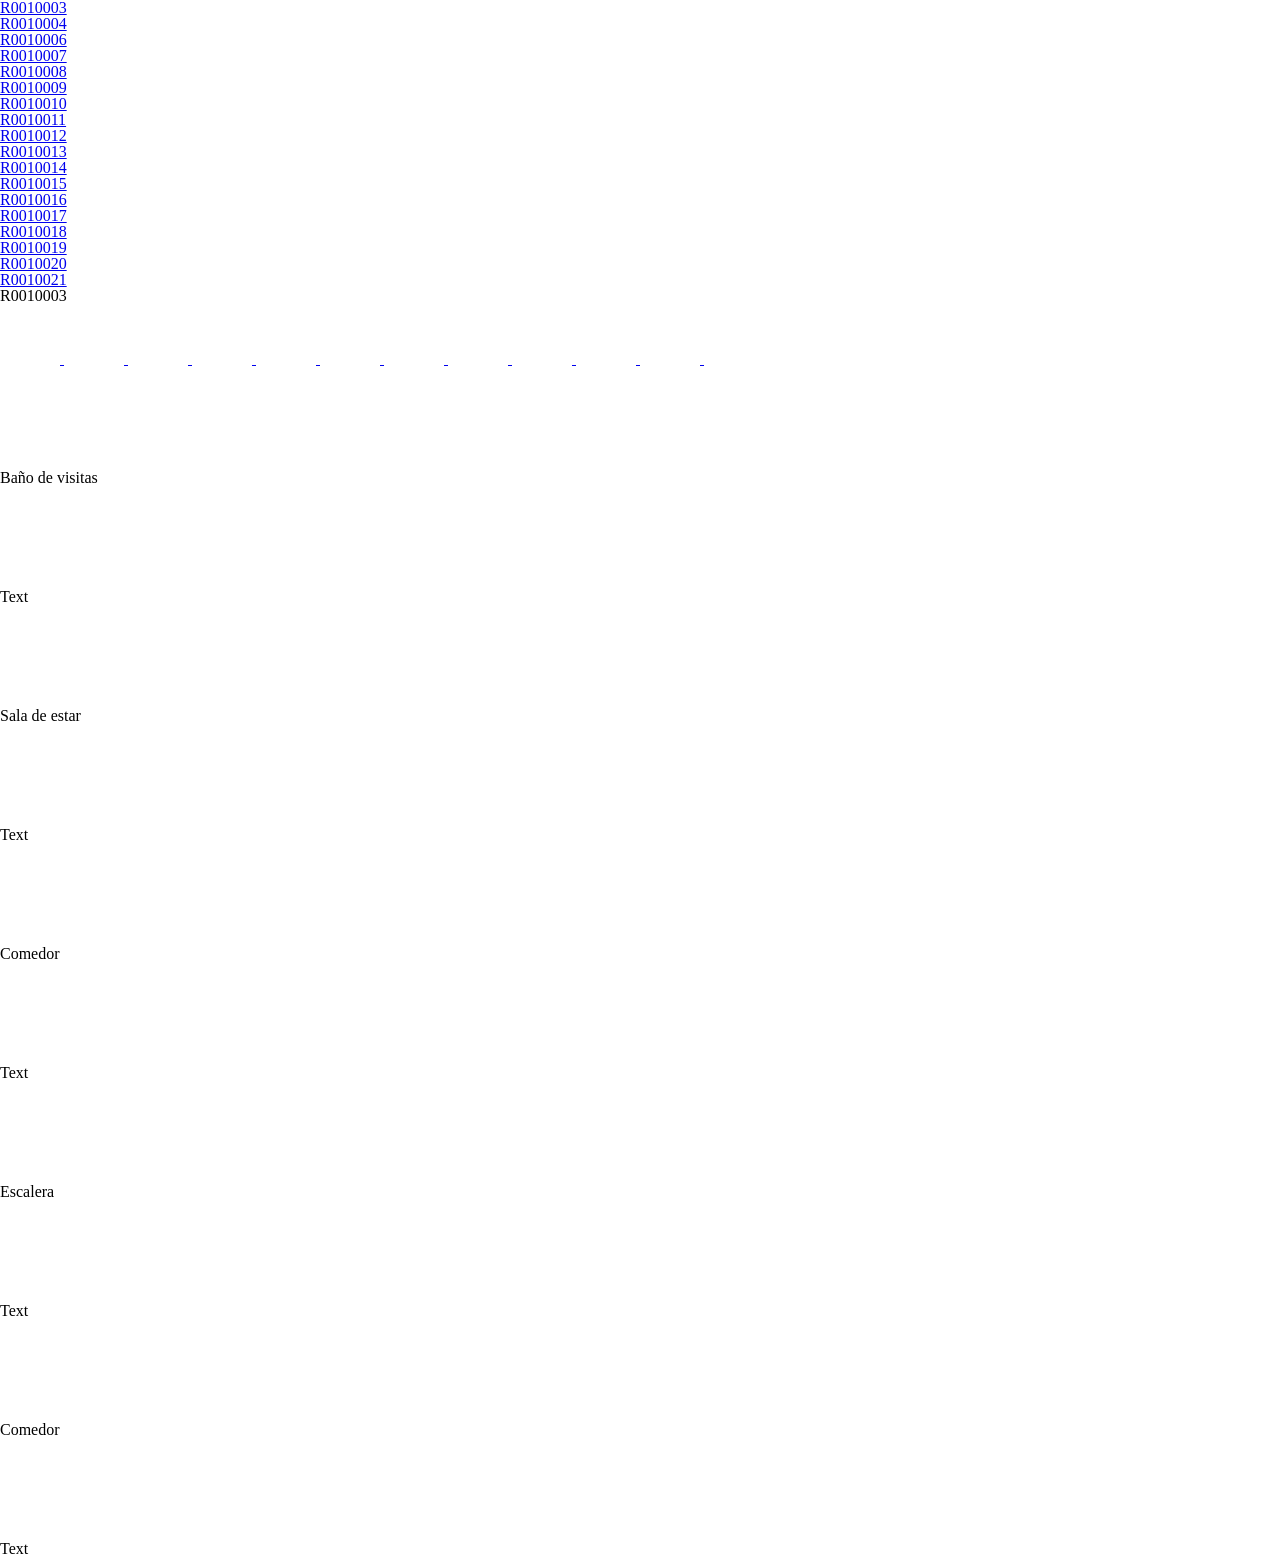
==== index.html @ 54e729fc "subida de datos subida inicial" ====
<!DOCTYPE html>
<html>
<head>
<title>Capsule Corp</title>
<meta charset="utf-8">
<meta name="viewport" content="target-densitydpi=device-dpi, width=device-width, initial-scale=1.0, maximum-scale=1.0, minimum-scale=1.0, user-scalable=no, minimal-ui" />
<style> @-ms-viewport { width: device-width; } </style>
<link rel="stylesheet" href="vendor/reset.min.css">
<link rel="stylesheet" href="style.css">
</head>
<body class="multiple-scenes view-control-buttons">

<div id="pano"></div>

<div id="sceneList">
  <ul class="scenes">
    
      <a href="javascript:void(0)" class="scene" data-id="0-r0010003">
        <li class="text">R0010003</li>
      </a>
    
      <a href="javascript:void(0)" class="scene" data-id="1-r0010004">
        <li class="text">R0010004</li>
      </a>
    
      <a href="javascript:void(0)" class="scene" data-id="2-r0010006">
        <li class="text">R0010006</li>
      </a>
    
      <a href="javascript:void(0)" class="scene" data-id="3-r0010007">
        <li class="text">R0010007</li>
      </a>
    
      <a href="javascript:void(0)" class="scene" data-id="4-r0010008">
        <li class="text">R0010008</li>
      </a>
    
      <a href="javascript:void(0)" class="scene" data-id="5-r0010009">
        <li class="text">R0010009</li>
      </a>
    
      <a href="javascript:void(0)" class="scene" data-id="6-r0010010">
        <li class="text">R0010010</li>
      </a>
    
      <a href="javascript:void(0)" class="scene" data-id="7-r0010011">
        <li class="text">R0010011</li>
      </a>
    
      <a href="javascript:void(0)" class="scene" data-id="8-r0010012">
        <li class="text">R0010012</li>
      </a>
    
      <a href="javascript:void(0)" class="scene" data-id="9-r0010013">
        <li class="text">R0010013</li>
      </a>
    
      <a href="javascript:void(0)" class="scene" data-id="10-r0010014">
        <li class="text">R0010014</li>
      </a>
    
      <a href="javascript:void(0)" class="scene" data-id="11-r0010015">
        <li class="text">R0010015</li>
      </a>
    
      <a href="javascript:void(0)" class="scene" data-id="12-r0010016">
        <li class="text">R0010016</li>
      </a>
    
      <a href="javascript:void(0)" class="scene" data-id="13-r0010017">
        <li class="text">R0010017</li>
      </a>
    
      <a href="javascript:void(0)" class="scene" data-id="14-r0010018">
        <li class="text">R0010018</li>
      </a>
    
      <a href="javascript:void(0)" class="scene" data-id="15-r0010019">
        <li class="text">R0010019</li>
      </a>
    
      <a href="javascript:void(0)" class="scene" data-id="16-r0010020">
        <li class="text">R0010020</li>
      </a>
    
      <a href="javascript:void(0)" class="scene" data-id="17-r0010021">
        <li class="text">R0010021</li>
      </a>
    
  </ul>
</div>

<div id="titleBar">
  <h1 class="sceneName"></h1>
</div>

<a href="javascript:void(0)" id="autorotateToggle">
  <img class="icon off" src="img/play.png">
  <img class="icon on" src="img/pause.png">
</a>

<a href="javascript:void(0)" id="fullscreenToggle">
  <img class="icon off" src="img/fullscreen.png">
  <img class="icon on" src="img/windowed.png">
</a>

<a href="javascript:void(0)" id="sceneListToggle">
  <img class="icon off" src="img/expand.png">
  <img class="icon on" src="img/collapse.png">
</a>

<a href="javascript:void(0)" id="viewUp" class="viewControlButton viewControlButton-1">
  <img class="icon" src="img/up.png">
</a>
<a href="javascript:void(0)" id="viewDown" class="viewControlButton viewControlButton-2">
  <img class="icon" src="img/down.png">
</a>
<a href="javascript:void(0)" id="viewLeft" class="viewControlButton viewControlButton-3">
  <img class="icon" src="img/left.png">
</a>
<a href="javascript:void(0)" id="viewRight" class="viewControlButton viewControlButton-4">
  <img class="icon" src="img/right.png">
</a>
<a href="javascript:void(0)" id="viewIn" class="viewControlButton viewControlButton-5">
  <img class="icon" src="img/plus.png">
</a>
<a href="javascript:void(0)" id="viewOut" class="viewControlButton viewControlButton-6">
  <img class="icon" src="img/minus.png">
</a>

<script src="vendor/screenfull.min.js" ></script>
<script src="vendor/bowser.min.js" ></script>
<script src="vendor/marzipano.js" ></script>

<script src="data.js"></script>
<script src="index.js"></script>

</body>
</html>
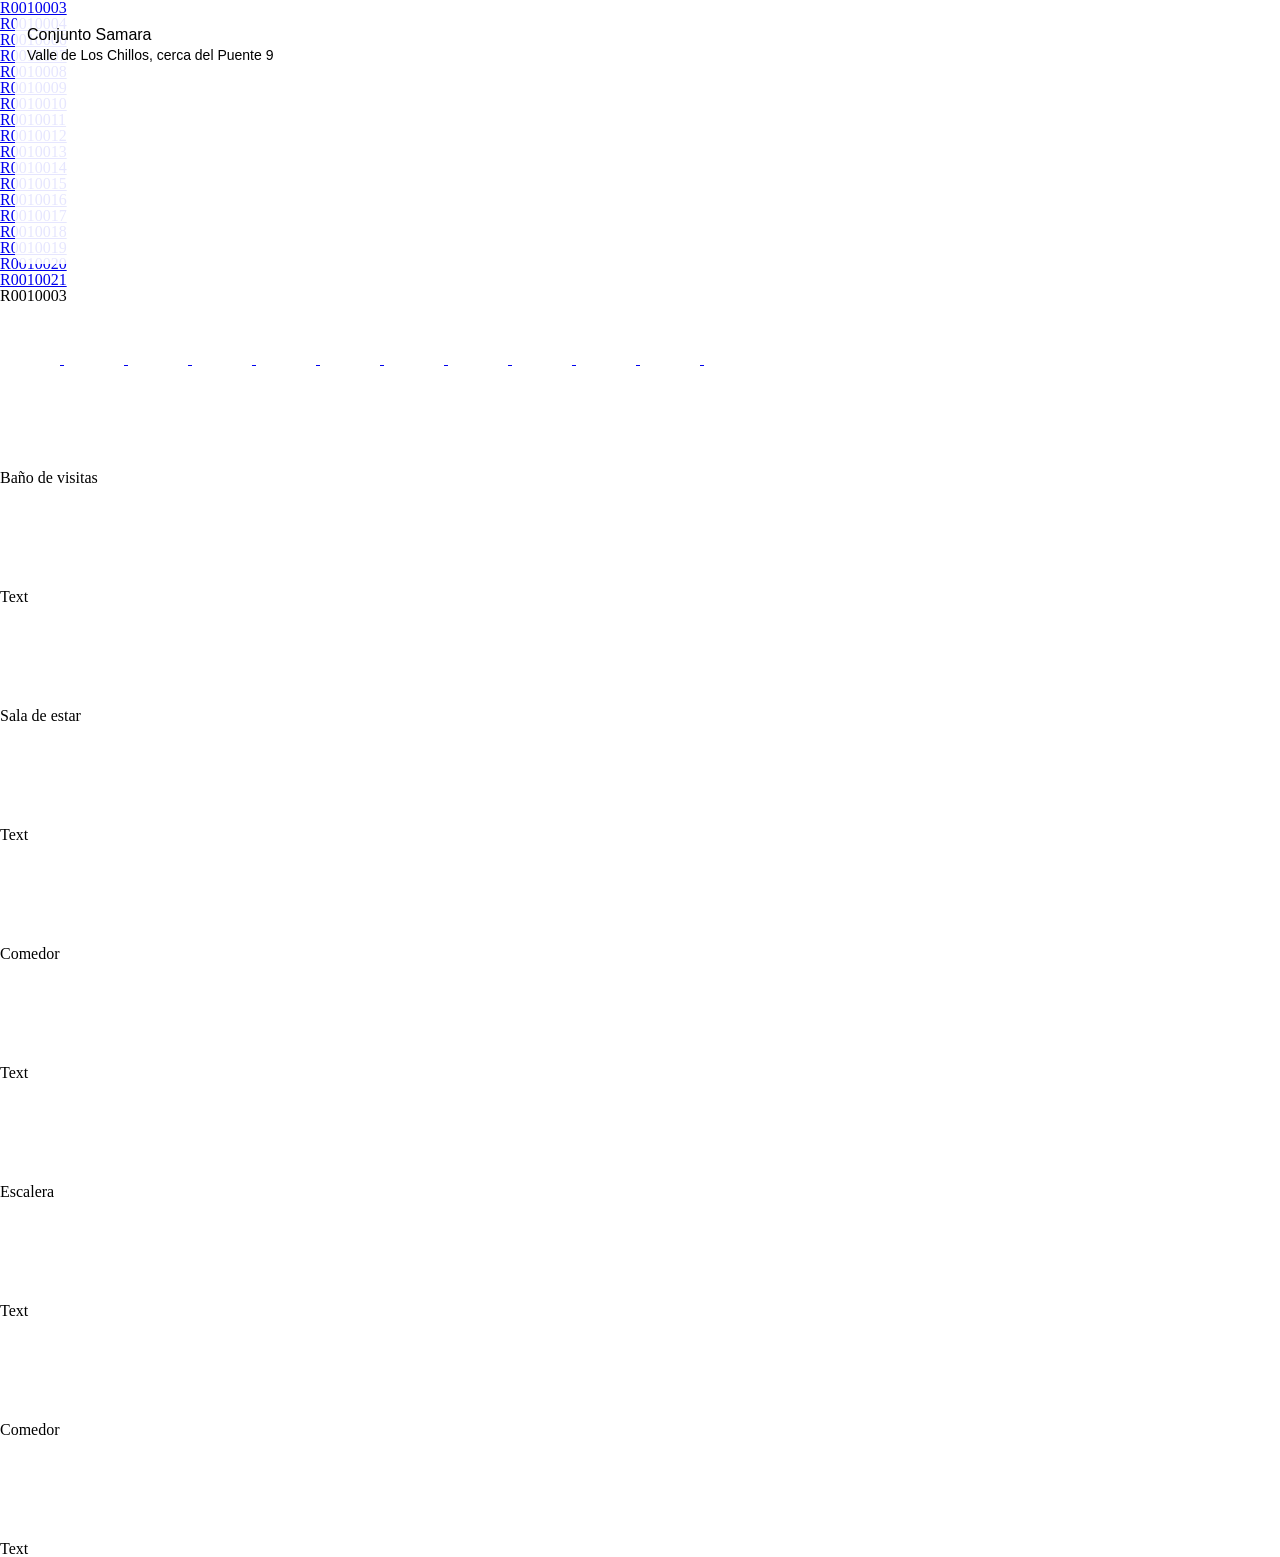
==== commit 775a47f3: "Update index.html" ====
--- a/index.html
+++ b/index.html
@@ -10,8 +10,34 @@
 </head>
 <body class="multiple-scenes view-control-buttons">
 
+<div class="info-panel" style="
+  position: absolute;
+  top: 15px;
+  left: 15px;
+  background: rgba(255,255,255,0.9);
+  padding: 12px;
+  border-radius: 10px;
+  max-width: 320px;
+  z-index: 1000;
+  font-family: sans-serif;
+">
+  <h2 style="margin: 0 0 5px;">Conjunto Samara</h2>
+  <p style="margin: 0 0 10px; font-size: 14px;">Valle de Los Chillos, cerca del Puente 9</p>
+
+  <div style="width: 100%; height: 180px;">
+    <iframe
+      width="100%"
+      height="100%"
+      style="border: 0; border-radius: 8px;"
+      allowfullscreen=""
+      loading="lazy"
+      referrerpolicy="no-referrer-when-downgrade"
+      src="https://www.google.com/maps/embed/v1/place?key=TU_API_KEY&zoom=16&q=-0.3174,-78.4672">
+    </iframe>
+  </div>
+</div>
+  
 <div id="pano"></div>
-
 <div id="sceneList">
   <ul class="scenes">
     
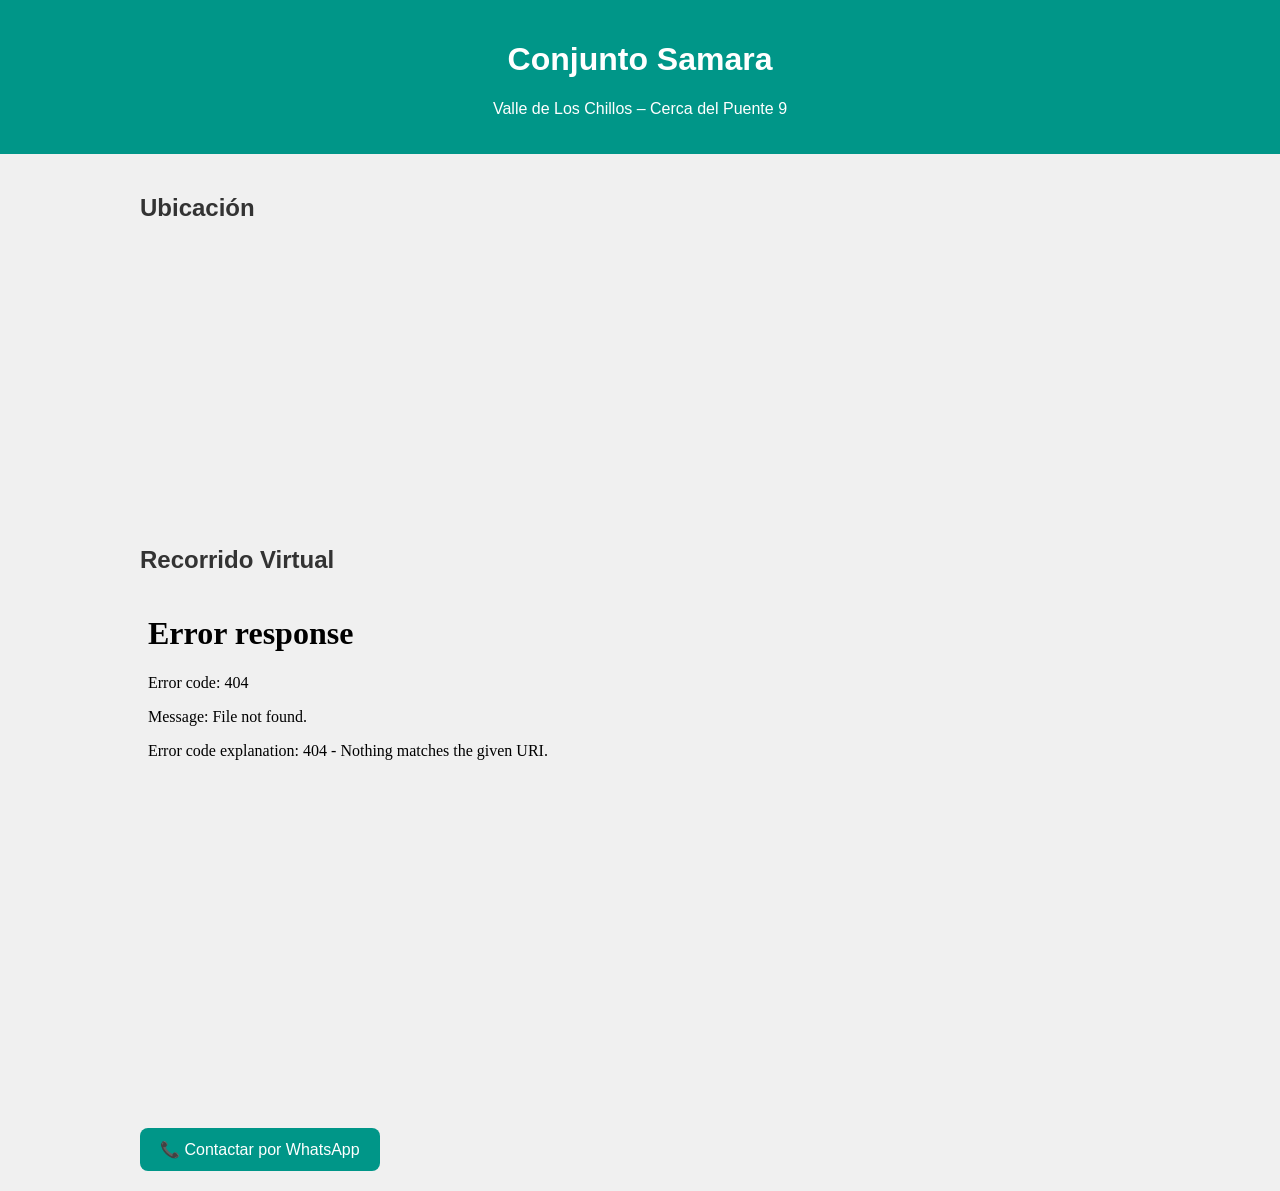
==== commit d875745d: "Rename index to index.html" ====
--- a/index.html
+++ b/index.html
@@ -1,165 +1,67 @@
 <!DOCTYPE html>
-<html>
+<html lang="es">
 <head>
-<title>Capsule Corp</title>
-<meta charset="utf-8">
-<meta name="viewport" content="target-densitydpi=device-dpi, width=device-width, initial-scale=1.0, maximum-scale=1.0, minimum-scale=1.0, user-scalable=no, minimal-ui" />
-<style> @-ms-viewport { width: device-width; } </style>
-<link rel="stylesheet" href="vendor/reset.min.css">
-<link rel="stylesheet" href="style.css">
+  <meta charset="UTF-8">
+  <title>Conjunto Samara - Recorrido Virtual</title>
+  <meta name="viewport" content="width=device-width, initial-scale=1.0">
+  <style>
+    body {
+      margin: 0;
+      font-family: sans-serif;
+      background-color: #f0f0f0;
+      color: #333;
+    }
+    header {
+      background: #009688;
+      color: white;
+      padding: 20px;
+      text-align: center;
+    }
+    .container {
+      max-width: 1000px;
+      margin: auto;
+      padding: 20px;
+    }
+    iframe.map {
+      width: 100%;
+      height: 250px;
+      border: 0;
+      border-radius: 10px;
+      margin-bottom: 30px;
+    }
+    iframe.visor {
+      width: 100%;
+      height: 500px;
+      border: none;
+      border-radius: 10px;
+      margin-bottom: 30px;
+    }
+    .btn {
+      display: inline-block;
+      background: #009688;
+      color: white;
+      padding: 12px 20px;
+      text-decoration: none;
+      border-radius: 8px;
+    }
+  </style>
 </head>
-<body class="multiple-scenes view-control-buttons">
+<body>
 
-<div class="info-panel" style="
-  position: absolute;
-  top: 15px;
-  left: 15px;
-  background: rgba(255,255,255,0.9);
-  padding: 12px;
-  border-radius: 10px;
-  max-width: 320px;
-  z-index: 1000;
-  font-family: sans-serif;
-">
-  <h2 style="margin: 0 0 5px;">Conjunto Samara</h2>
-  <p style="margin: 0 0 10px; font-size: 14px;">Valle de Los Chillos, cerca del Puente 9</p>
+<header>
+  <h1>Conjunto Samara</h1>
+  <p>Valle de Los Chillos – Cerca del Puente 9</p>
+</header>
 
-  <div style="width: 100%; height: 180px;">
-    <iframe
-      width="100%"
-      height="100%"
-      style="border: 0; border-radius: 8px;"
-      allowfullscreen=""
-      loading="lazy"
-      referrerpolicy="no-referrer-when-downgrade"
-      src="https://www.google.com/maps/embed/v1/place?key=TU_API_KEY&zoom=16&q=-0.3174,-78.4672">
-    </iframe>
-  </div>
+<div class="container">
+  <h2>Ubicación</h2>
+  <iframe class="map" src="https://maps.google.com/maps?q=-0.3174,-78.4672&z=16&output=embed" allowfullscreen></iframe>
+
+  <h2>Recorrido Virtual</h2>
+  <iframe class="visor" src="app-files/index.html" allowfullscreen></iframe>
+
+  <a class="btn" href="https://wa.me/593999999999" target="_blank">📞 Contactar por WhatsApp</a>
 </div>
-  
-<div id="pano"></div>
-<div id="sceneList">
-  <ul class="scenes">
-    
-      <a href="javascript:void(0)" class="scene" data-id="0-r0010003">
-        <li class="text">R0010003</li>
-      </a>
-    
-      <a href="javascript:void(0)" class="scene" data-id="1-r0010004">
-        <li class="text">R0010004</li>
-      </a>
-    
-      <a href="javascript:void(0)" class="scene" data-id="2-r0010006">
-        <li class="text">R0010006</li>
-      </a>
-    
-      <a href="javascript:void(0)" class="scene" data-id="3-r0010007">
-        <li class="text">R0010007</li>
-      </a>
-    
-      <a href="javascript:void(0)" class="scene" data-id="4-r0010008">
-        <li class="text">R0010008</li>
-      </a>
-    
-      <a href="javascript:void(0)" class="scene" data-id="5-r0010009">
-        <li class="text">R0010009</li>
-      </a>
-    
-      <a href="javascript:void(0)" class="scene" data-id="6-r0010010">
-        <li class="text">R0010010</li>
-      </a>
-    
-      <a href="javascript:void(0)" class="scene" data-id="7-r0010011">
-        <li class="text">R0010011</li>
-      </a>
-    
-      <a href="javascript:void(0)" class="scene" data-id="8-r0010012">
-        <li class="text">R0010012</li>
-      </a>
-    
-      <a href="javascript:void(0)" class="scene" data-id="9-r0010013">
-        <li class="text">R0010013</li>
-      </a>
-    
-      <a href="javascript:void(0)" class="scene" data-id="10-r0010014">
-        <li class="text">R0010014</li>
-      </a>
-    
-      <a href="javascript:void(0)" class="scene" data-id="11-r0010015">
-        <li class="text">R0010015</li>
-      </a>
-    
-      <a href="javascript:void(0)" class="scene" data-id="12-r0010016">
-        <li class="text">R0010016</li>
-      </a>
-    
-      <a href="javascript:void(0)" class="scene" data-id="13-r0010017">
-        <li class="text">R0010017</li>
-      </a>
-    
-      <a href="javascript:void(0)" class="scene" data-id="14-r0010018">
-        <li class="text">R0010018</li>
-      </a>
-    
-      <a href="javascript:void(0)" class="scene" data-id="15-r0010019">
-        <li class="text">R0010019</li>
-      </a>
-    
-      <a href="javascript:void(0)" class="scene" data-id="16-r0010020">
-        <li class="text">R0010020</li>
-      </a>
-    
-      <a href="javascript:void(0)" class="scene" data-id="17-r0010021">
-        <li class="text">R0010021</li>
-      </a>
-    
-  </ul>
-</div>
-
-<div id="titleBar">
-  <h1 class="sceneName"></h1>
-</div>
-
-<a href="javascript:void(0)" id="autorotateToggle">
-  <img class="icon off" src="img/play.png">
-  <img class="icon on" src="img/pause.png">
-</a>
-
-<a href="javascript:void(0)" id="fullscreenToggle">
-  <img class="icon off" src="img/fullscreen.png">
-  <img class="icon on" src="img/windowed.png">
-</a>
-
-<a href="javascript:void(0)" id="sceneListToggle">
-  <img class="icon off" src="img/expand.png">
-  <img class="icon on" src="img/collapse.png">
-</a>
-
-<a href="javascript:void(0)" id="viewUp" class="viewControlButton viewControlButton-1">
-  <img class="icon" src="img/up.png">
-</a>
-<a href="javascript:void(0)" id="viewDown" class="viewControlButton viewControlButton-2">
-  <img class="icon" src="img/down.png">
-</a>
-<a href="javascript:void(0)" id="viewLeft" class="viewControlButton viewControlButton-3">
-  <img class="icon" src="img/left.png">
-</a>
-<a href="javascript:void(0)" id="viewRight" class="viewControlButton viewControlButton-4">
-  <img class="icon" src="img/right.png">
-</a>
-<a href="javascript:void(0)" id="viewIn" class="viewControlButton viewControlButton-5">
-  <img class="icon" src="img/plus.png">
-</a>
-<a href="javascript:void(0)" id="viewOut" class="viewControlButton viewControlButton-6">
-  <img class="icon" src="img/minus.png">
-</a>
-
-<script src="vendor/screenfull.min.js" ></script>
-<script src="vendor/bowser.min.js" ></script>
-<script src="vendor/marzipano.js" ></script>
-
-<script src="data.js"></script>
-<script src="index.js"></script>
 
 </body>
 </html>
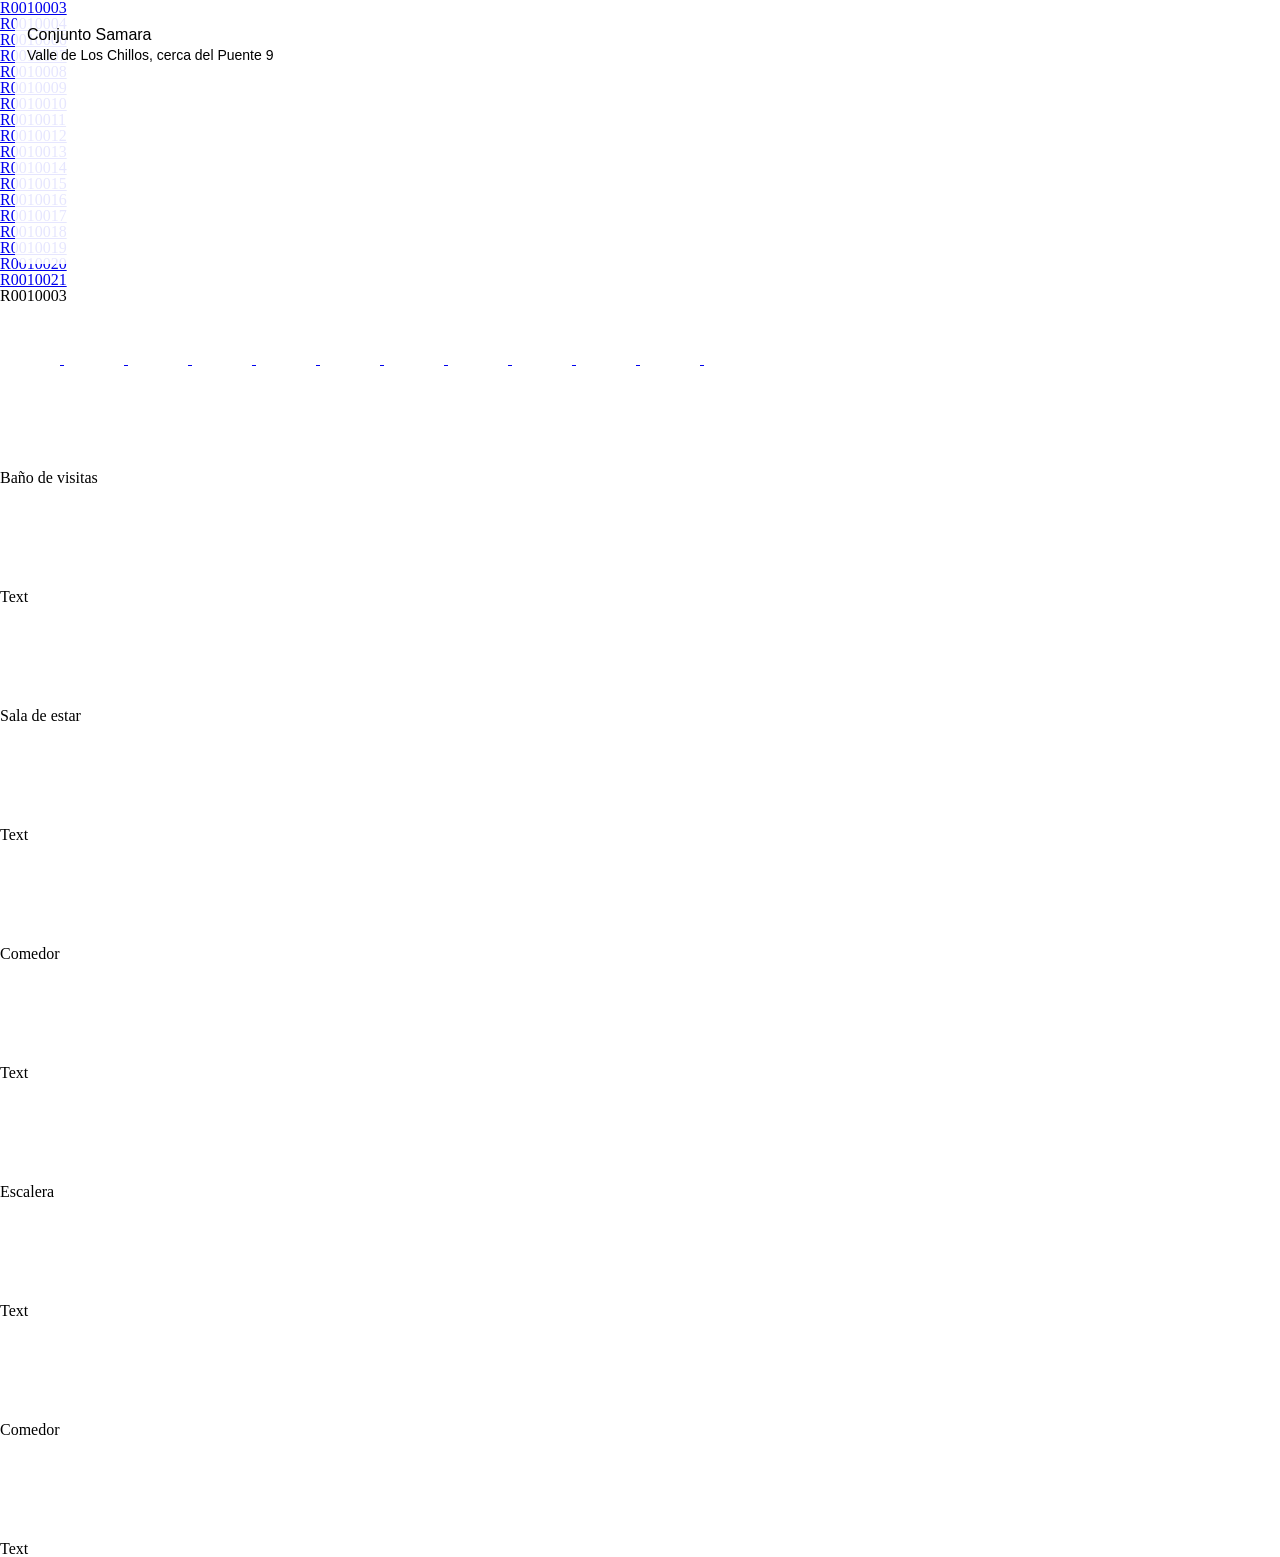
==== commit 6a1c9a82: "Rename index_1.html to index.html" ====
--- a/index.html
+++ b/index.html
@@ -1,67 +1,165 @@
 <!DOCTYPE html>
-<html lang="es">
+<html>
 <head>
-  <meta charset="UTF-8">
-  <title>Conjunto Samara - Recorrido Virtual</title>
-  <meta name="viewport" content="width=device-width, initial-scale=1.0">
-  <style>
-    body {
-      margin: 0;
-      font-family: sans-serif;
-      background-color: #f0f0f0;
-      color: #333;
-    }
-    header {
-      background: #009688;
-      color: white;
-      padding: 20px;
-      text-align: center;
-    }
-    .container {
-      max-width: 1000px;
-      margin: auto;
-      padding: 20px;
-    }
-    iframe.map {
-      width: 100%;
-      height: 250px;
-      border: 0;
-      border-radius: 10px;
-      margin-bottom: 30px;
-    }
-    iframe.visor {
-      width: 100%;
-      height: 500px;
-      border: none;
-      border-radius: 10px;
-      margin-bottom: 30px;
-    }
-    .btn {
-      display: inline-block;
-      background: #009688;
-      color: white;
-      padding: 12px 20px;
-      text-decoration: none;
-      border-radius: 8px;
-    }
-  </style>
+<title>Capsule Corp</title>
+<meta charset="utf-8">
+<meta name="viewport" content="target-densitydpi=device-dpi, width=device-width, initial-scale=1.0, maximum-scale=1.0, minimum-scale=1.0, user-scalable=no, minimal-ui" />
+<style> @-ms-viewport { width: device-width; } </style>
+<link rel="stylesheet" href="vendor/reset.min.css">
+<link rel="stylesheet" href="style.css">
 </head>
-<body>
+<body class="multiple-scenes view-control-buttons">
 
-<header>
-  <h1>Conjunto Samara</h1>
-  <p>Valle de Los Chillos – Cerca del Puente 9</p>
-</header>
+<div class="info-panel" style="
+  position: absolute;
+  top: 15px;
+  left: 15px;
+  background: rgba(255,255,255,0.9);
+  padding: 12px;
+  border-radius: 10px;
+  max-width: 320px;
+  z-index: 1000;
+  font-family: sans-serif;
+">
+  <h2 style="margin: 0 0 5px;">Conjunto Samara</h2>
+  <p style="margin: 0 0 10px; font-size: 14px;">Valle de Los Chillos, cerca del Puente 9</p>
 
-<div class="container">
-  <h2>Ubicación</h2>
-  <iframe class="map" src="https://maps.google.com/maps?q=-0.3174,-78.4672&z=16&output=embed" allowfullscreen></iframe>
+  <div style="width: 100%; height: 180px;">
+    <iframe
+      width="100%"
+      height="100%"
+      style="border: 0; border-radius: 8px;"
+      allowfullscreen=""
+      loading="lazy"
+      referrerpolicy="no-referrer-when-downgrade"
+      src="https://www.google.com/maps/embed/v1/place?key=TU_API_KEY&zoom=16&q=-0.3174,-78.4672">
+    </iframe>
+  </div>
+</div>
+  
+<div id="pano"></div>
+<div id="sceneList">
+  <ul class="scenes">
+    
+      <a href="javascript:void(0)" class="scene" data-id="0-r0010003">
+        <li class="text">R0010003</li>
+      </a>
+    
+      <a href="javascript:void(0)" class="scene" data-id="1-r0010004">
+        <li class="text">R0010004</li>
+      </a>
+    
+      <a href="javascript:void(0)" class="scene" data-id="2-r0010006">
+        <li class="text">R0010006</li>
+      </a>
+    
+      <a href="javascript:void(0)" class="scene" data-id="3-r0010007">
+        <li class="text">R0010007</li>
+      </a>
+    
+      <a href="javascript:void(0)" class="scene" data-id="4-r0010008">
+        <li class="text">R0010008</li>
+      </a>
+    
+      <a href="javascript:void(0)" class="scene" data-id="5-r0010009">
+        <li class="text">R0010009</li>
+      </a>
+    
+      <a href="javascript:void(0)" class="scene" data-id="6-r0010010">
+        <li class="text">R0010010</li>
+      </a>
+    
+      <a href="javascript:void(0)" class="scene" data-id="7-r0010011">
+        <li class="text">R0010011</li>
+      </a>
+    
+      <a href="javascript:void(0)" class="scene" data-id="8-r0010012">
+        <li class="text">R0010012</li>
+      </a>
+    
+      <a href="javascript:void(0)" class="scene" data-id="9-r0010013">
+        <li class="text">R0010013</li>
+      </a>
+    
+      <a href="javascript:void(0)" class="scene" data-id="10-r0010014">
+        <li class="text">R0010014</li>
+      </a>
+    
+      <a href="javascript:void(0)" class="scene" data-id="11-r0010015">
+        <li class="text">R0010015</li>
+      </a>
+    
+      <a href="javascript:void(0)" class="scene" data-id="12-r0010016">
+        <li class="text">R0010016</li>
+      </a>
+    
+      <a href="javascript:void(0)" class="scene" data-id="13-r0010017">
+        <li class="text">R0010017</li>
+      </a>
+    
+      <a href="javascript:void(0)" class="scene" data-id="14-r0010018">
+        <li class="text">R0010018</li>
+      </a>
+    
+      <a href="javascript:void(0)" class="scene" data-id="15-r0010019">
+        <li class="text">R0010019</li>
+      </a>
+    
+      <a href="javascript:void(0)" class="scene" data-id="16-r0010020">
+        <li class="text">R0010020</li>
+      </a>
+    
+      <a href="javascript:void(0)" class="scene" data-id="17-r0010021">
+        <li class="text">R0010021</li>
+      </a>
+    
+  </ul>
+</div>
 
-  <h2>Recorrido Virtual</h2>
-  <iframe class="visor" src="app-files/index.html" allowfullscreen></iframe>
+<div id="titleBar">
+  <h1 class="sceneName"></h1>
+</div>
 
-  <a class="btn" href="https://wa.me/593999999999" target="_blank">📞 Contactar por WhatsApp</a>
-</div>
+<a href="javascript:void(0)" id="autorotateToggle">
+  <img class="icon off" src="img/play.png">
+  <img class="icon on" src="img/pause.png">
+</a>
+
+<a href="javascript:void(0)" id="fullscreenToggle">
+  <img class="icon off" src="img/fullscreen.png">
+  <img class="icon on" src="img/windowed.png">
+</a>
+
+<a href="javascript:void(0)" id="sceneListToggle">
+  <img class="icon off" src="img/expand.png">
+  <img class="icon on" src="img/collapse.png">
+</a>
+
+<a href="javascript:void(0)" id="viewUp" class="viewControlButton viewControlButton-1">
+  <img class="icon" src="img/up.png">
+</a>
+<a href="javascript:void(0)" id="viewDown" class="viewControlButton viewControlButton-2">
+  <img class="icon" src="img/down.png">
+</a>
+<a href="javascript:void(0)" id="viewLeft" class="viewControlButton viewControlButton-3">
+  <img class="icon" src="img/left.png">
+</a>
+<a href="javascript:void(0)" id="viewRight" class="viewControlButton viewControlButton-4">
+  <img class="icon" src="img/right.png">
+</a>
+<a href="javascript:void(0)" id="viewIn" class="viewControlButton viewControlButton-5">
+  <img class="icon" src="img/plus.png">
+</a>
+<a href="javascript:void(0)" id="viewOut" class="viewControlButton viewControlButton-6">
+  <img class="icon" src="img/minus.png">
+</a>
+
+<script src="vendor/screenfull.min.js" ></script>
+<script src="vendor/bowser.min.js" ></script>
+<script src="vendor/marzipano.js" ></script>
+
+<script src="data.js"></script>
+<script src="index.js"></script>
 
 </body>
 </html>
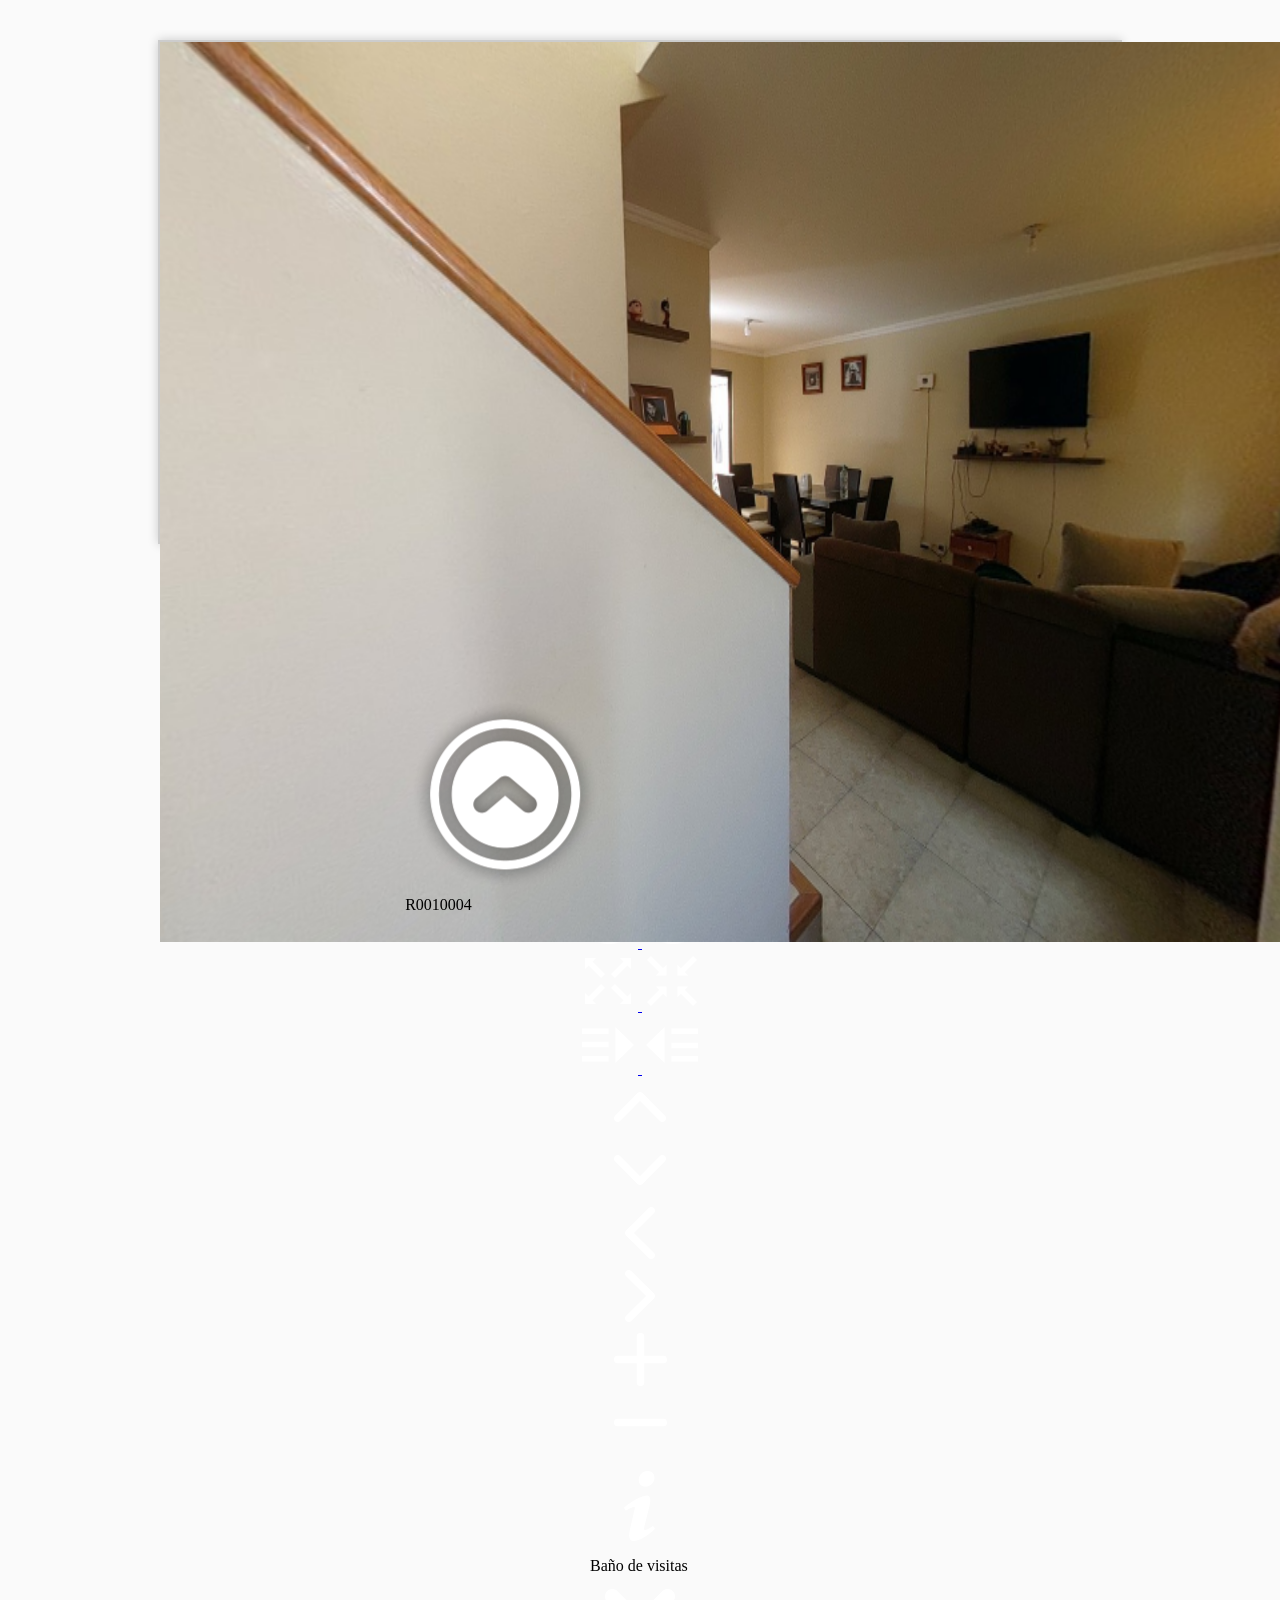
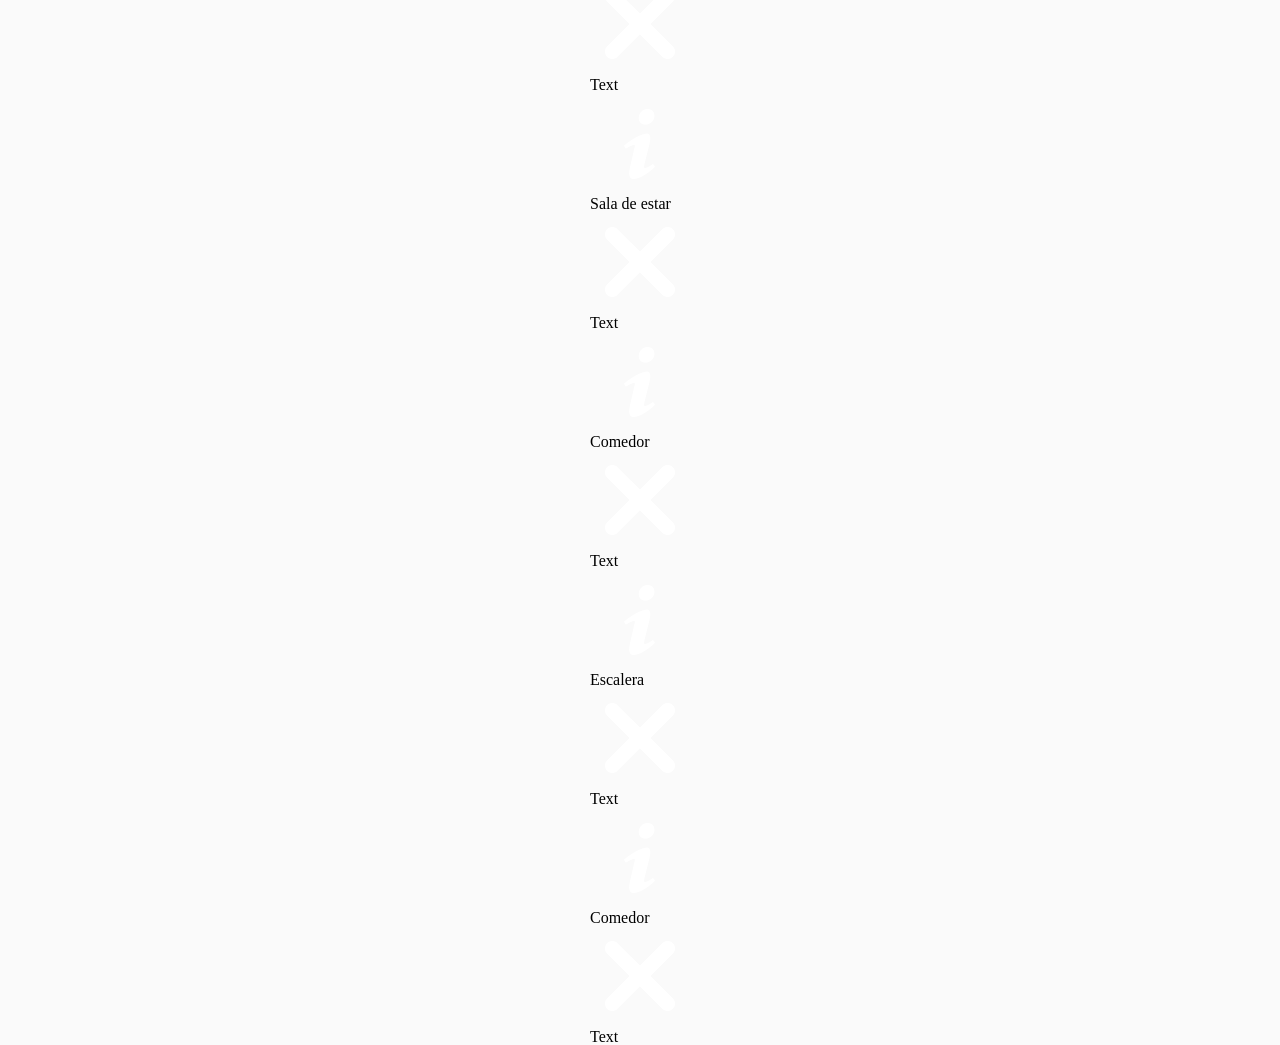
==== commit 7f9354b2: "Update index.html" ====
--- a/index.html
+++ b/index.html
@@ -7,36 +7,27 @@
 <style> @-ms-viewport { width: device-width; } </style>
 <link rel="stylesheet" href="vendor/reset.min.css">
 <link rel="stylesheet" href="style.css">
+<style>
+  #pano {
+    width: 90%;
+    max-width: 960px;
+    height: 500px;
+    margin: 40px auto;
+    border: 2px solid #ccc;
+    box-shadow: 0 0 10px rgba(0,0,0,0.2);
+  }
+
+  body {
+    background-color: #fafafa;
+    display: flex;
+    flex-direction: column;
+    align-items: center;
+  }
+</style>
+
 </head>
 <body class="multiple-scenes view-control-buttons">
 
-<div class="info-panel" style="
-  position: absolute;
-  top: 15px;
-  left: 15px;
-  background: rgba(255,255,255,0.9);
-  padding: 12px;
-  border-radius: 10px;
-  max-width: 320px;
-  z-index: 1000;
-  font-family: sans-serif;
-">
-  <h2 style="margin: 0 0 5px;">Conjunto Samara</h2>
-  <p style="margin: 0 0 10px; font-size: 14px;">Valle de Los Chillos, cerca del Puente 9</p>
-
-  <div style="width: 100%; height: 180px;">
-    <iframe
-      width="100%"
-      height="100%"
-      style="border: 0; border-radius: 8px;"
-      allowfullscreen=""
-      loading="lazy"
-      referrerpolicy="no-referrer-when-downgrade"
-      src="https://www.google.com/maps/embed/v1/place?key=TU_API_KEY&zoom=16&q=-0.3174,-78.4672">
-    </iframe>
-  </div>
-</div>
-  
 <div id="pano"></div>
 <div id="sceneList">
   <ul class="scenes">
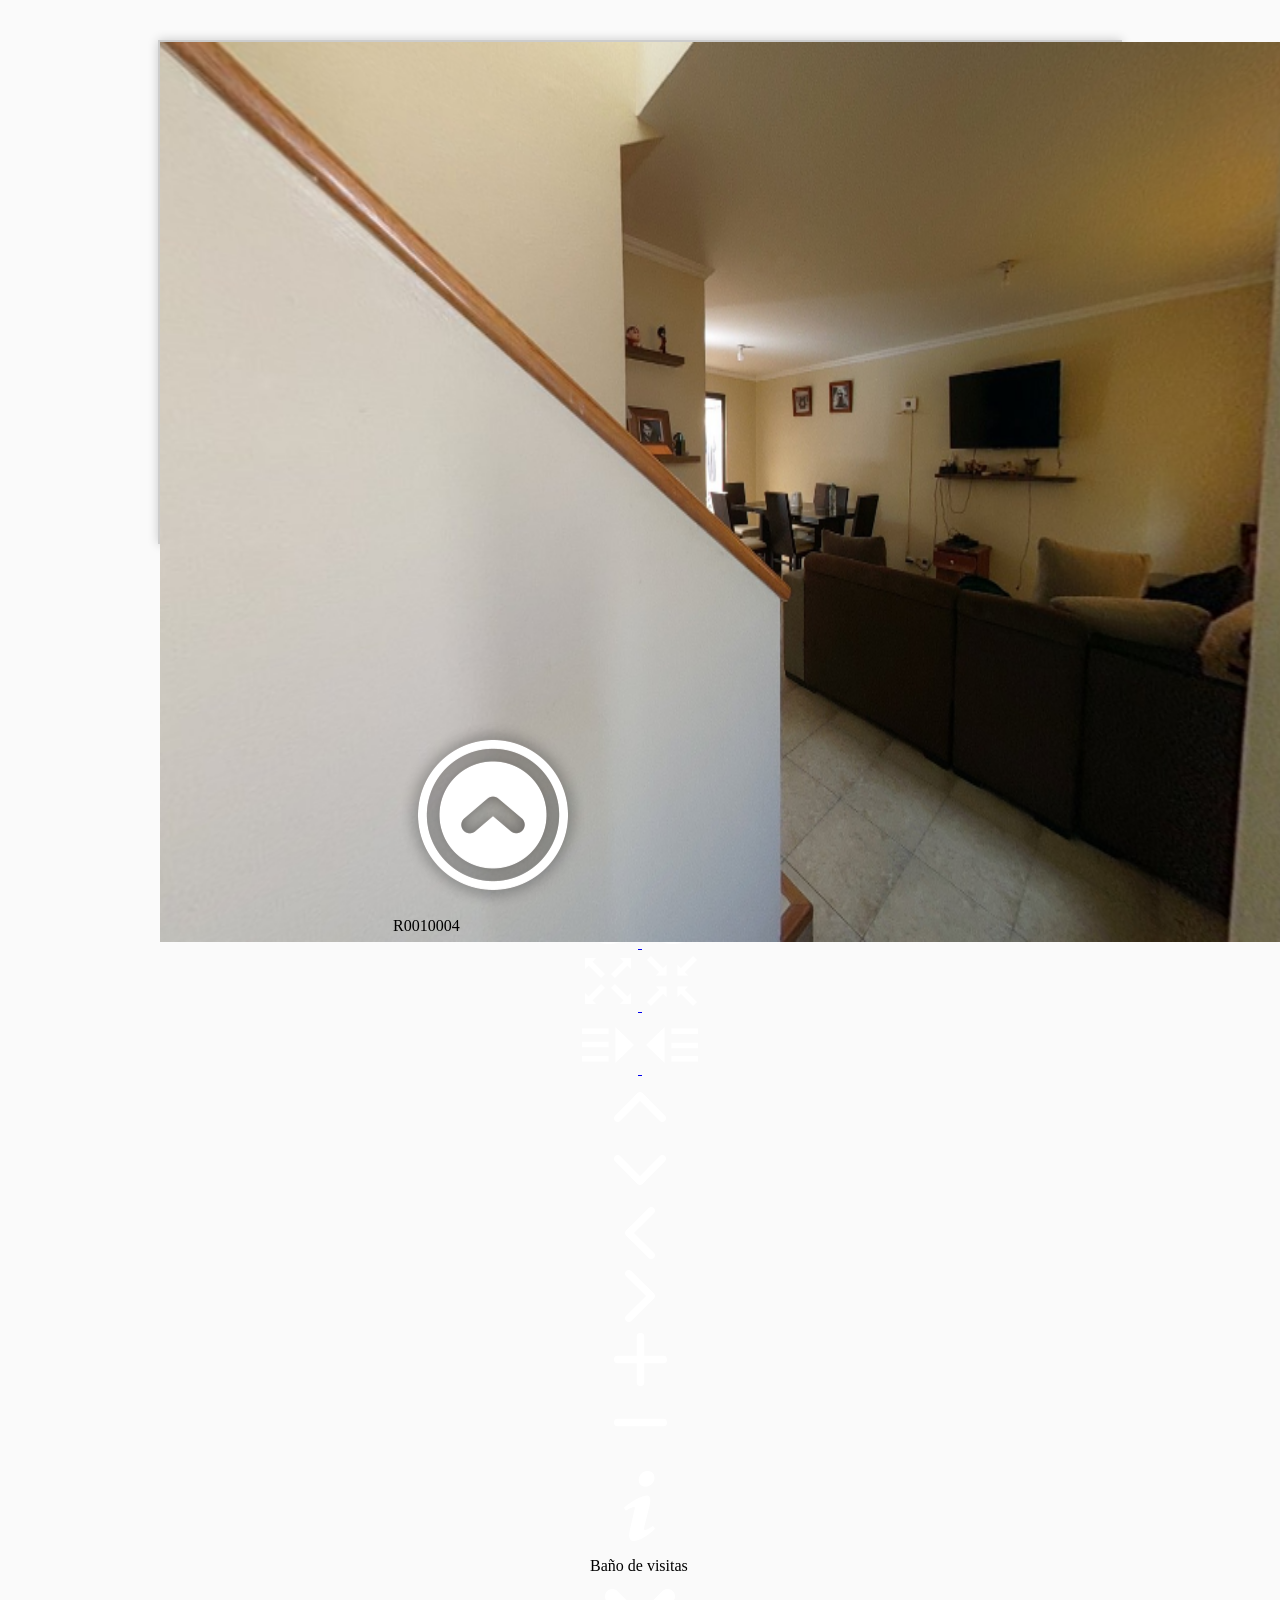
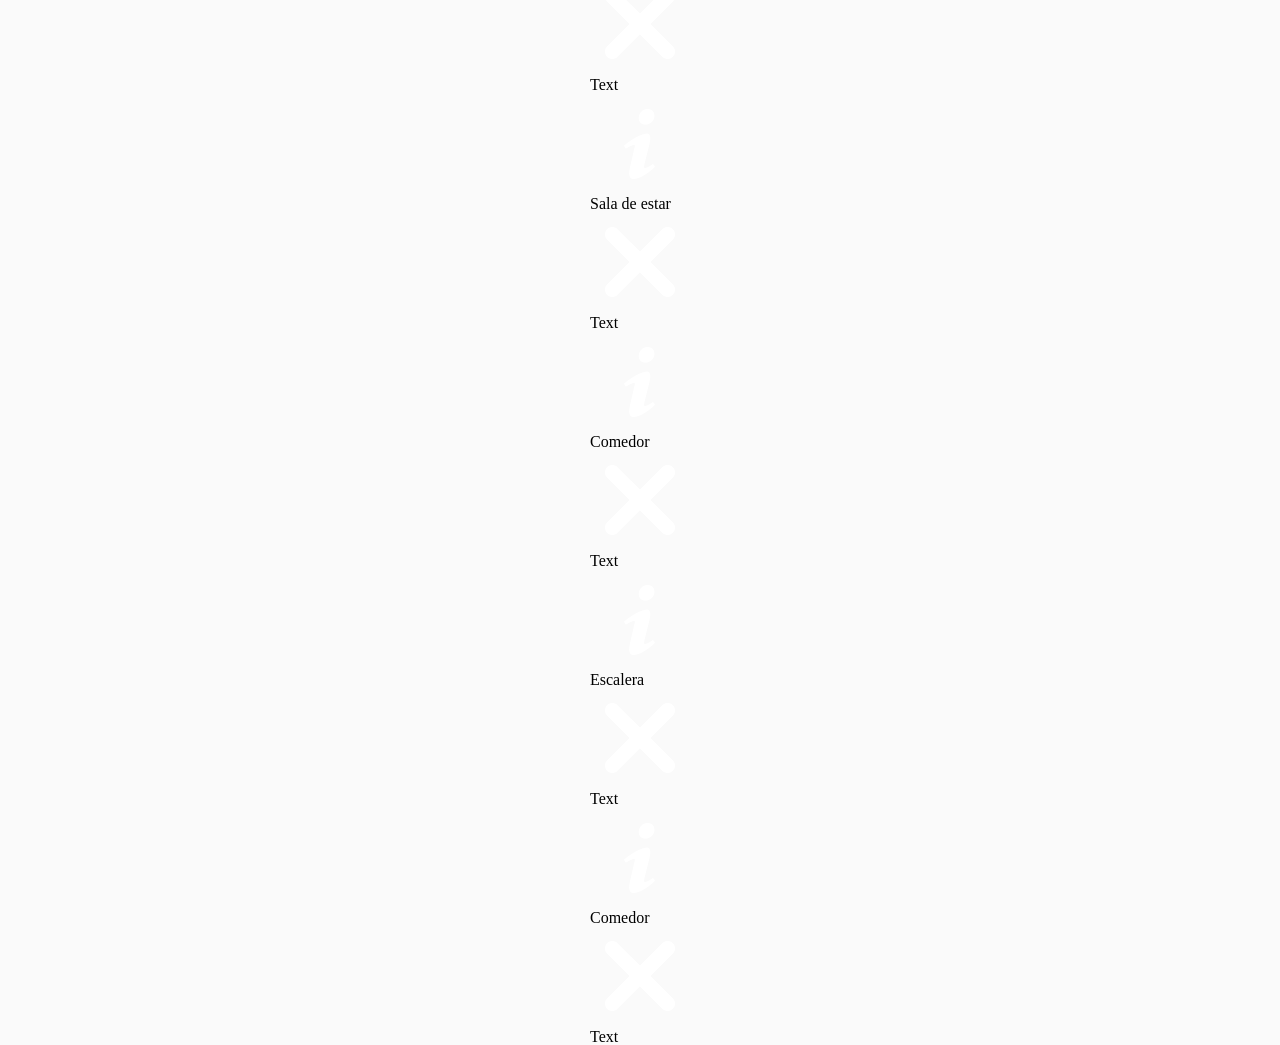
==== commit 444f44a0: "Update index.html" ====
--- a/index.html
+++ b/index.html
@@ -8,6 +8,7 @@
 <link rel="stylesheet" href="vendor/reset.min.css">
 <link rel="stylesheet" href="style.css">
 <style>
+  /* Estilo para achicar el visor */
   #pano {
     width: 90%;
     max-width: 960px;
@@ -17,13 +18,20 @@
     box-shadow: 0 0 10px rgba(0,0,0,0.2);
   }
 
+  /* Centrar contenido y fondo claro */
   body {
     background-color: #fafafa;
     display: flex;
     flex-direction: column;
     align-items: center;
   }
+
+  /* Ajuste adicional para los botones de control */
+  .viewControlButton {
+    bottom: 30px;
+  }
 </style>
+
 
 </head>
 <body class="multiple-scenes view-control-buttons">
